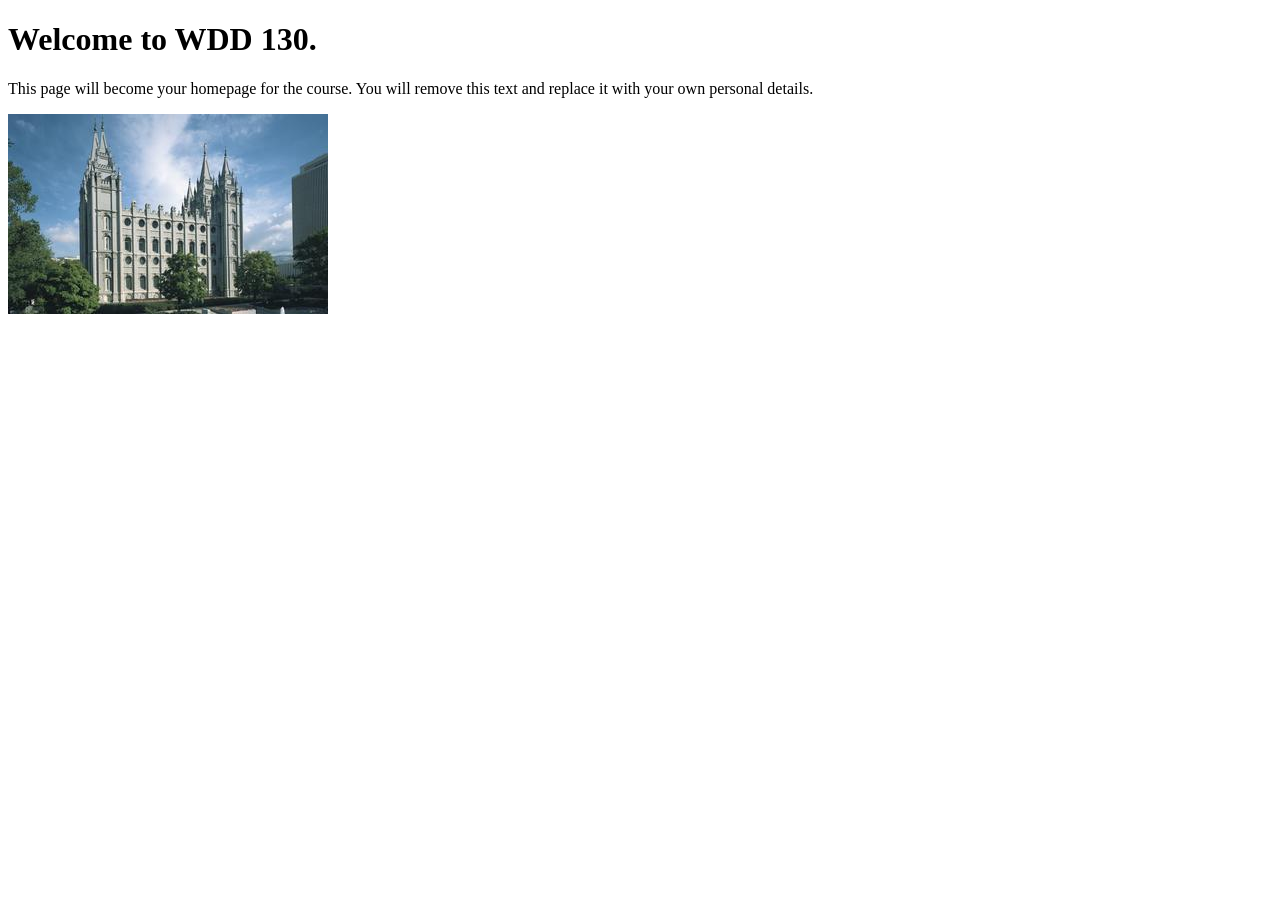
==== index.html @ 336a083d "Initial commit" ====
<!DOCTYPE html>
<html lang="en">
<head>
    <meta charset="UTF-8">
    <meta name="viewport" content="width=device-width, initial-scale=1.0">
    <title>WDD 130 | Personal Homepage</title>
</head>
<body>
    <h1>Welcome to WDD 130.</h1>
    <p>This page will become your homepage for the course. You will remove this text and replace it with your own personal details.</p>

    <img src="images/salt-lake-temple.jpg" alt="The Salt Lake Temple.">
</body>
</html>
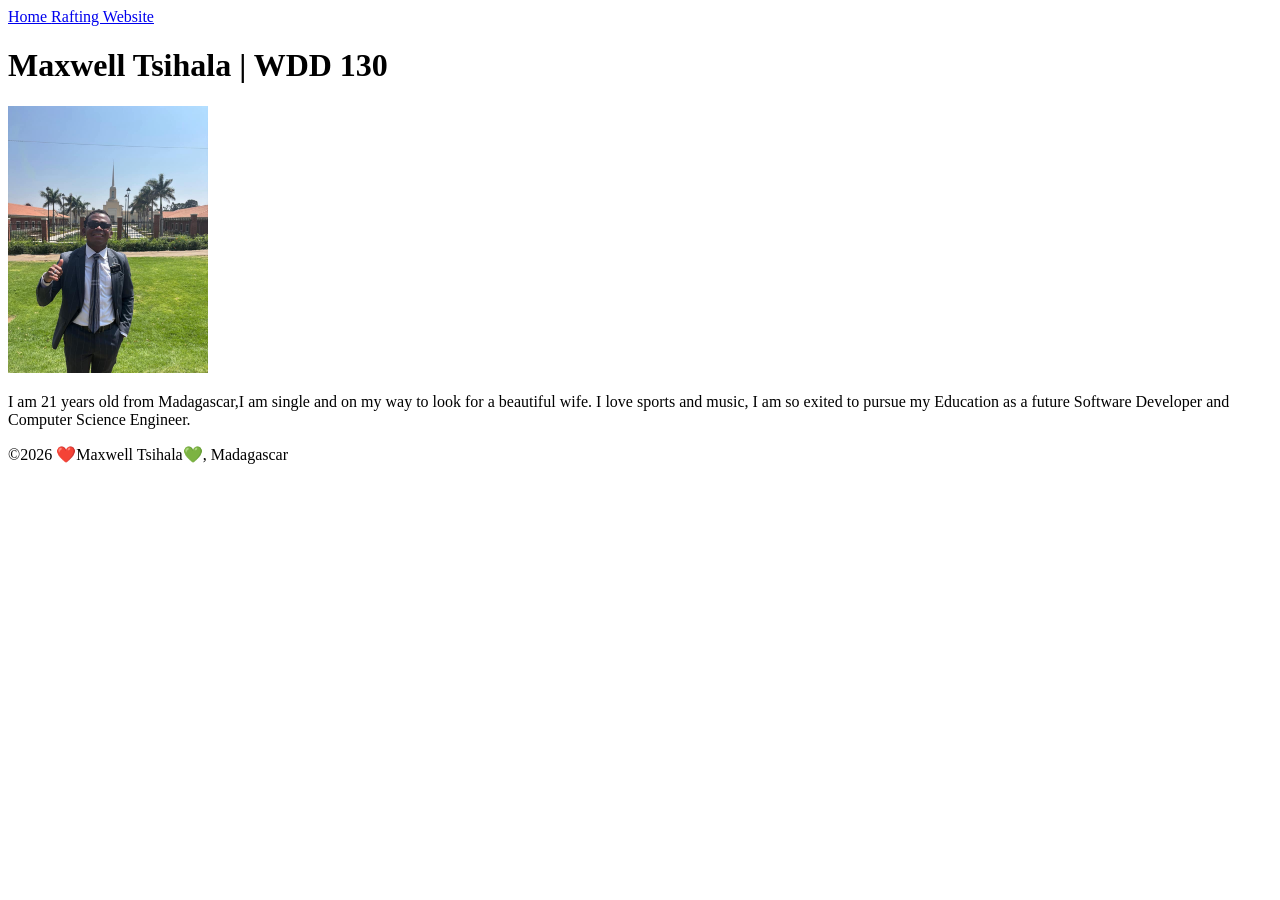
==== commit 9a6fa792: "Made some changes for the week 1 Assignment" ====
--- a/index.html
+++ b/index.html
@@ -1,14 +1,32 @@
 <!DOCTYPE html>
 <html lang="en">
+
 <head>
     <meta charset="UTF-8">
     <meta name="viewport" content="width=device-width, initial-scale=1.0">
-    <title>WDD 130 | Personal Homepage</title>
+    <title>Maxwell Tsihala | WDD130</title>
 </head>
+
 <body>
-    <h1>Welcome to WDD 130.</h1>
-    <p>This page will become your homepage for the course. You will remove this text and replace it with your own personal details.</p>
+    <header>
+        <nav>
+            <a href="#">Home </a>
+            <a href="wwr/">Rafting Website</a>
+        </nav>
+    </header>
+    <main>
+        <h1>Maxwell Tsihala | WDD 130</h1>
+        <img src="images/profile.jpg" alt="The Salt Lake Temple." width="200">
+        <p>I am 21 years old from Madagascar,I am single and on my way to look for a beautiful wife.
+            I love sports and music, I am so exited to pursue my
+            Education as a future Software Developer and Computer Science Engineer.
+        </p>
+    </main>
+    <footer>
+        <p>©️2026 ❤️Maxwell Tsihala💚, Madagascar</p>
+    </footer>
 
-    <img src="images/salt-lake-temple.jpg" alt="The Salt Lake Temple.">
+
 </body>
+
 </html>
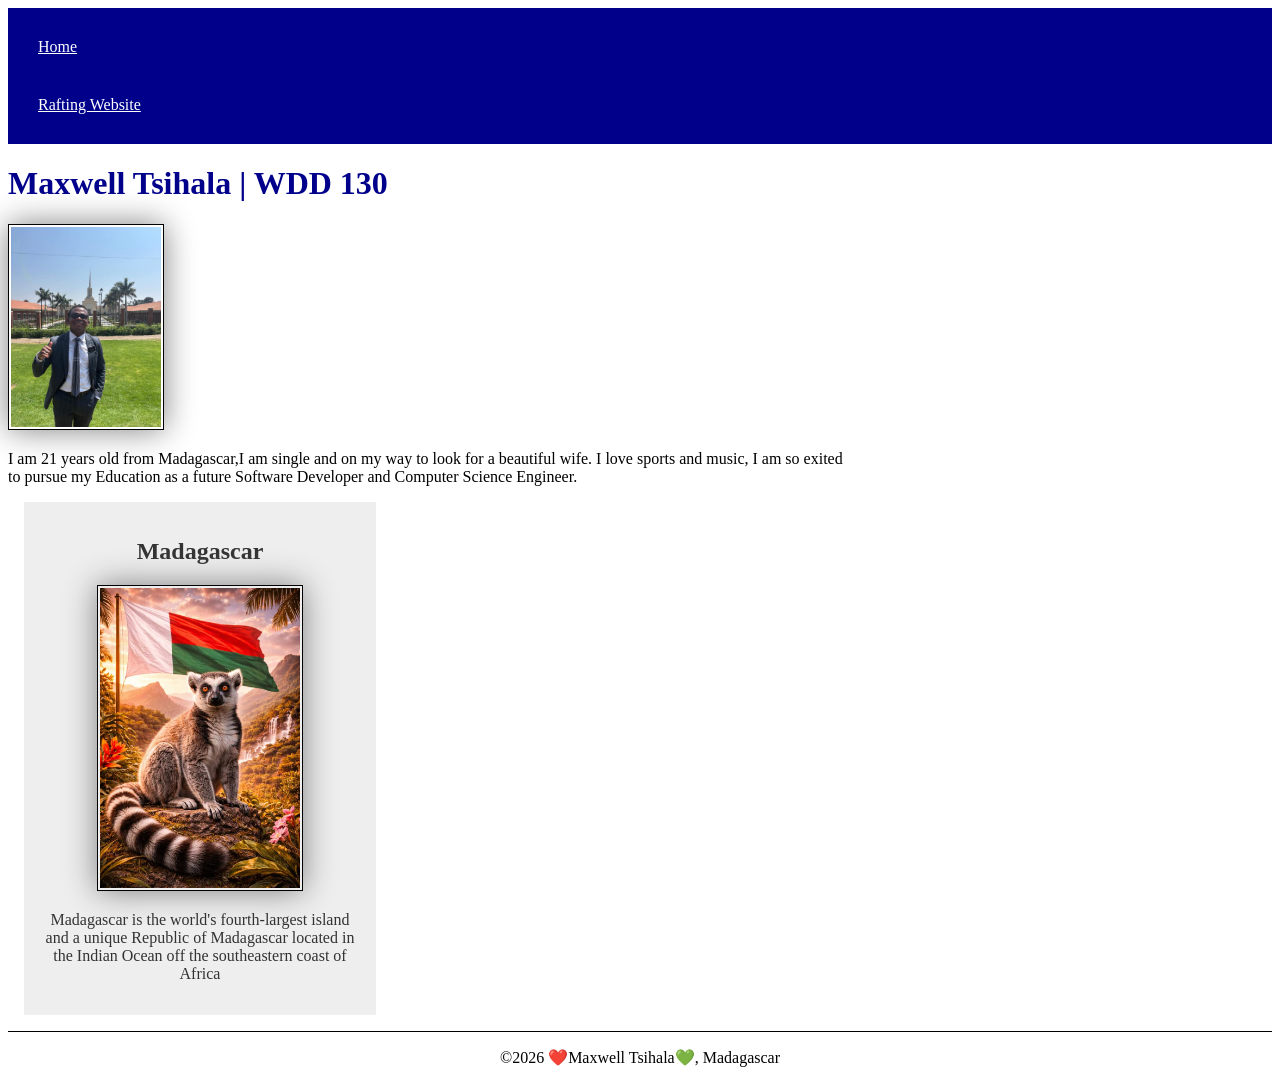
==== commit cfaabb05: "week 2 assignment" ====
--- a/index.html
+++ b/index.html
@@ -4,7 +4,11 @@
 <head>
     <meta charset="UTF-8">
     <meta name="viewport" content="width=device-width, initial-scale=1.0">
-    <title>Maxwell Tsihala | WDD130</title>
+    <title>Maxwell Tsihala | WDD 130</title>
+    <meta name="description"
+      content="Describe your home page here using keywords like your name, the course, the purpose of the page.">
+    <meta name="author" content="Your name">
+    <link rel="stylesheet" href="styles/styles.css">
 </head>
 
 <body>
@@ -22,6 +26,14 @@
             Education as a future Software Developer and Computer Science Engineer.
         </p>
     </main>
+    <aside>
+        <h2>Madagascar</h2>
+        <img src="images/The lemur is the national animal of Madagascar_ (1).jpg"
+          alt="A lemur with a Madagascar flag at the back">
+        <p>Madagascar is the world's fourth-largest island and a unique Republic of Madagascar
+            located in the
+            Indian Ocean off the southeastern coast of Africa </p>
+    </aside>
     <footer>
         <p>©️2026 ❤️Maxwell Tsihala💚, Madagascar</p>
     </footer>
--- a/styles/styles.css
+++ b/styles/styles.css
@@ -0,0 +1,57 @@
+nav {
+    background-color: darkblue;
+    padding: 10px;
+}
+
+nav a {
+    color: white;
+    display: block;
+    padding: 20px;
+}
+
+h1 {
+    color: darkblue;
+}
+
+img {
+    width: 150px;
+    height: auto;
+    border: 1px solid black;
+    padding: 2px;
+    box-shadow: 0 0 30px gray;
+}
+
+p {
+    padding: 0;
+}
+
+main {
+    max-width: 840px;
+}
+
+main img {
+    width: 150px;
+    height: auto;
+}
+
+aside {
+    width: 20rem;
+    margin: 1rem;
+    border: 1px solid green rgb(0 0 0 / 0.2);
+    /* 1️⃣ */
+    padding: 1rem;
+    background-color: #eee;
+    color: #333;
+    text-align: center;
+}
+
+aside img {
+    width: 200px;
+    height: auto;
+}
+
+footer {
+    margin-top: 15px;
+    border-top: 1px solid #000;
+    text-align: center;
+}
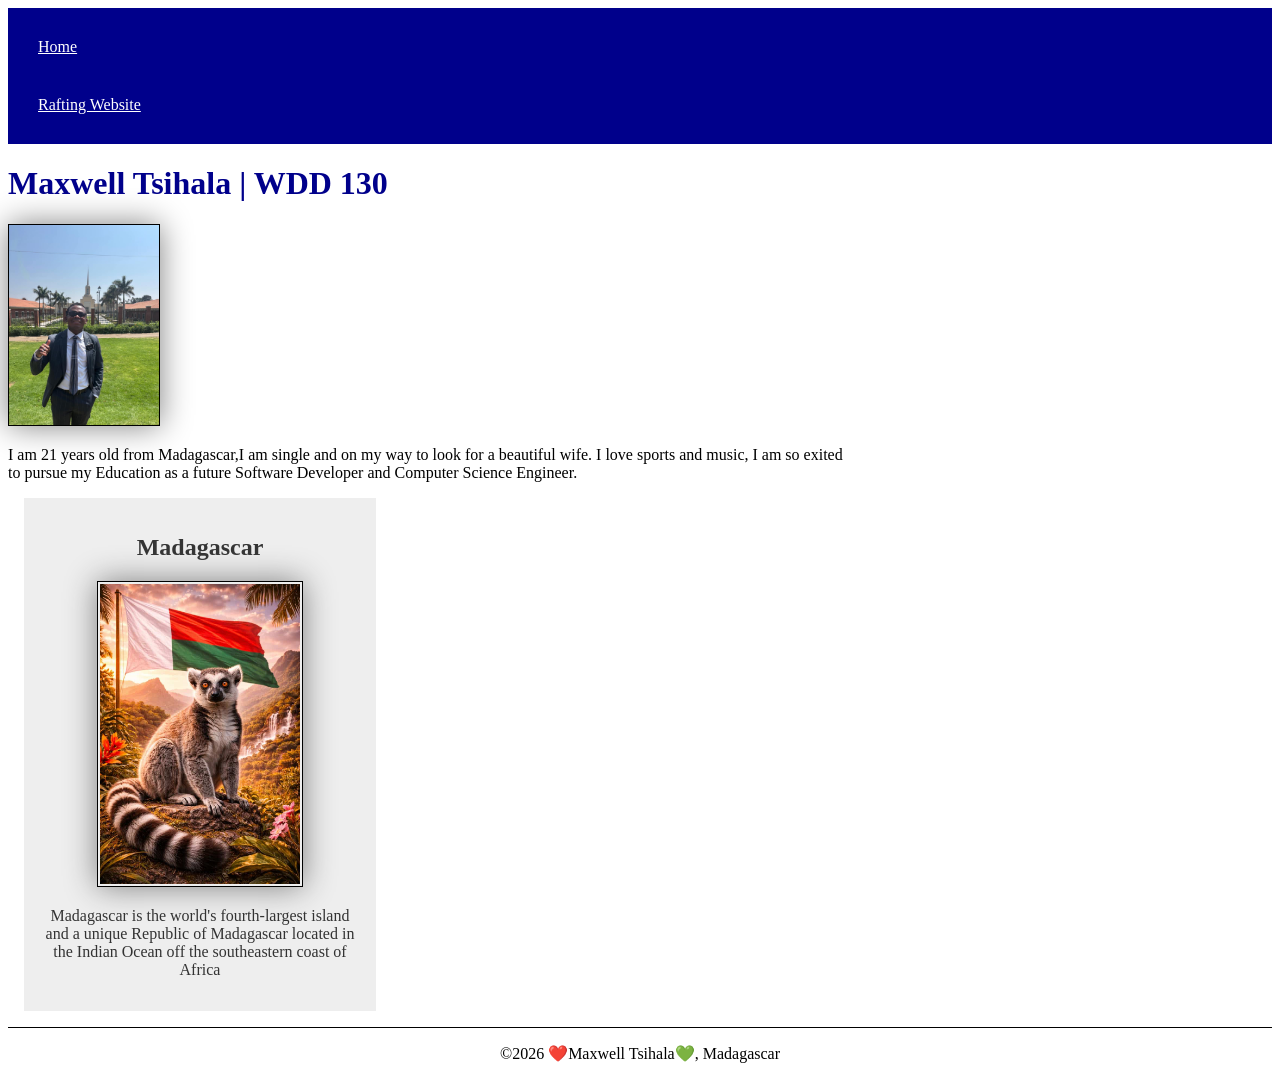
==== commit 9658e4ff: "2nd correction from week 2 assignment" ====
--- a/index.html
+++ b/index.html
@@ -28,7 +28,7 @@
     </main>
     <aside>
         <h2>Madagascar</h2>
-        <img src="images/The lemur is the national animal of Madagascar_ (1).jpg"
+        <img src="images/madagascar-represents.jpg"
           alt="A lemur with a Madagascar flag at the back">
         <p>Madagascar is the world's fourth-largest island and a unique Republic of Madagascar
             located in the
--- a/styles/styles.css
+++ b/styles/styles.css
@@ -32,6 +32,9 @@
 main img {
     width: 150px;
     height: auto;
+    border: 1px solid black;
+    padding: 0;
+    box-shadow: 0;
 }
 
 aside {
